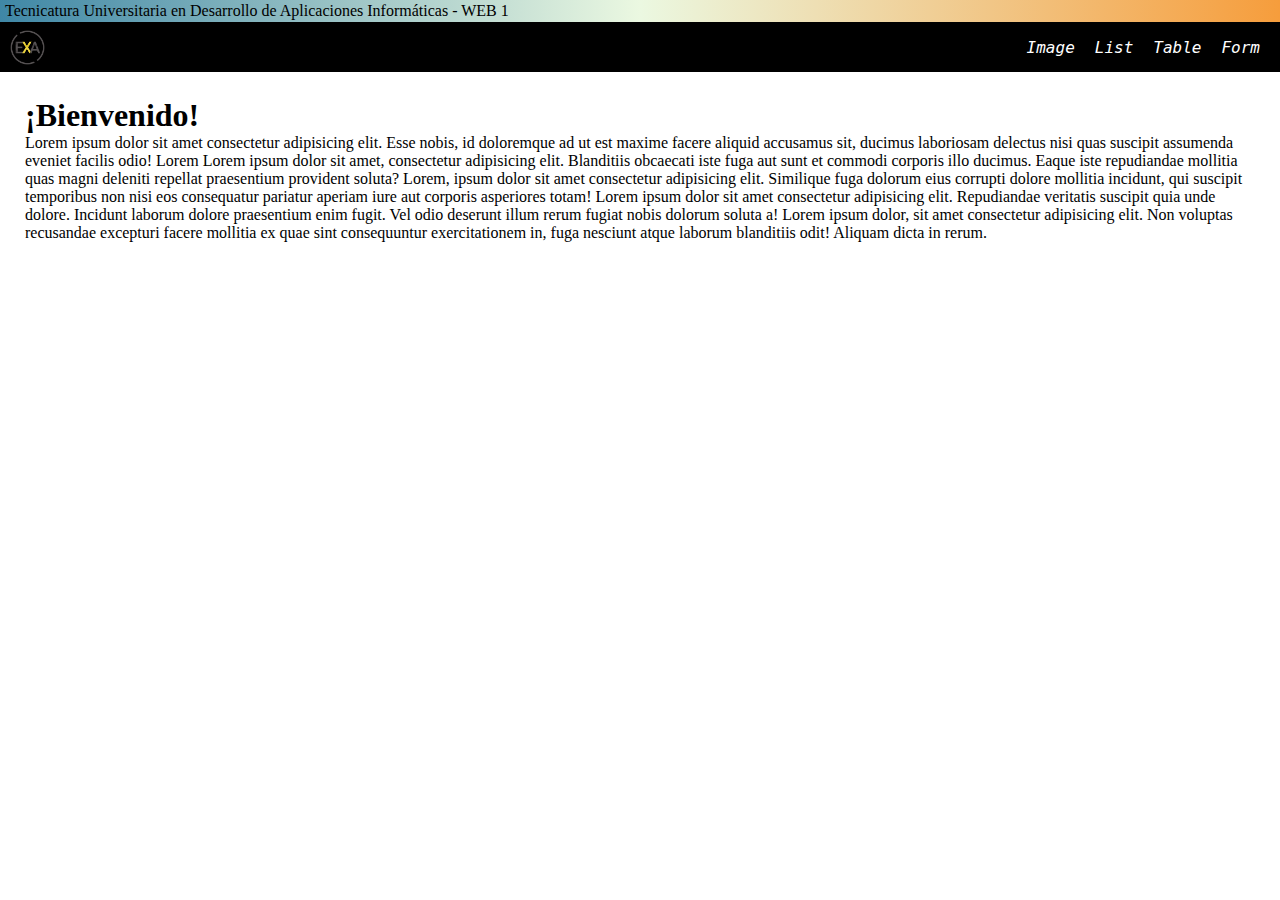
==== index.html @ 43883d63 "TPE 1 mockup" ====
<!DOCTYPE html>
<html lang="en">
  <head>
    <meta charset="UTF-8" />
    <meta name="viewport" content="width=device-width, initial-scale=1.0" />
    <title>TP Especial 1</title>
    <link rel="stylesheet" href="css/style.css" />
  </head>
  <body>
    <main>
      <header>
        <p>
          Tecnicatura Universitaria en Desarrollo de Aplicaciones Informáticas -
          WEB 1
        </p>
      </header>
      <nav>
        <a class="home" href="index.html">
          <img class="logo" src="img/logo.png" alt="logo" />
        </a>
        <ul class="navBtns">
          <li><a class="btn" href="image.html"> Image </a></li>
          <li><a class="btn" href="list.html"> List </a></li>
          <li><a class="btn" href="table.html"> Table </a></li>
          <li><a class="btn" href="form.html"> Form </a></li>
        </ul>
      </nav>
      <article class="container">
        <h1>¡Bienvenido!</h1>
        <p>
          Lorem ipsum dolor sit amet consectetur adipisicing elit. Esse nobis,
          id doloremque ad ut est maxime facere aliquid accusamus sit, ducimus
          laboriosam delectus nisi quas suscipit assumenda eveniet facilis odio!
          Lorem Lorem ipsum dolor sit amet, consectetur adipisicing elit.
          Blanditiis obcaecati iste fuga aut sunt et commodi corporis illo
          ducimus. Eaque iste repudiandae mollitia quas magni deleniti repellat
          praesentium provident soluta? Lorem, ipsum dolor sit amet consectetur
          adipisicing elit. Similique fuga dolorum eius corrupti dolore mollitia
          incidunt, qui suscipit temporibus non nisi eos consequatur pariatur
          aperiam iure aut corporis asperiores totam! Lorem ipsum dolor sit amet
          consectetur adipisicing elit. Repudiandae veritatis suscipit quia unde
          dolore. Incidunt laborum dolore praesentium enim fugit. Vel odio
          deserunt illum rerum fugiat nobis dolorum soluta a! Lorem ipsum dolor,
          sit amet consectetur adipisicing elit. Non voluptas recusandae
          excepturi facere mollitia ex quae sint consequuntur exercitationem in,
          fuga nesciunt atque laborum blanditiis odit! Aliquam dicta in rerum.
        </p>
      </article>
      <footer></footer>
    </main>
    <script src="js/script.js"></script>
  </body>
</html>
---- css/style.css ----
* {
  margin: 0;
  box-sizing: border-box;
}

header {
  width: 100%;
  padding: 2px 5px;
  background: linear-gradient(0.25turn, #3f87a6, #ebf8e1, #f69d3c);
}

nav {
  width: 100%;
  height: 50px;
  padding: 10px;
  display: flex;
  justify-content: space-between;
  align-items: center;
  background-color: black;
}

.navBtns {
  display: flex;
  justify-content: space-between;
  align-items: center;
  list-style: none;
}

.btn {
  padding: 5px 10px;
  font-size: 16px;
  font-family: monospace;
  font-style: italic;
  color: white;
  text-decoration: none;
}

.home {
  display: flex;
  align-items: center;
}

.logo {
  width: 7%;
}

.container {
  padding: 25px;
}

.picture {
  width: 50%;
  margin: 0 auto;
}

table {
  font-family: arial;
  border-collapse: collapse;
  width: 100%;
}

td,
th {
  border: 1px solid #dddddd;
  text-align: left;
  padding: 8px;
}

form {
  display: flex;
  flex-direction: column;
  align-items: stretch;
}
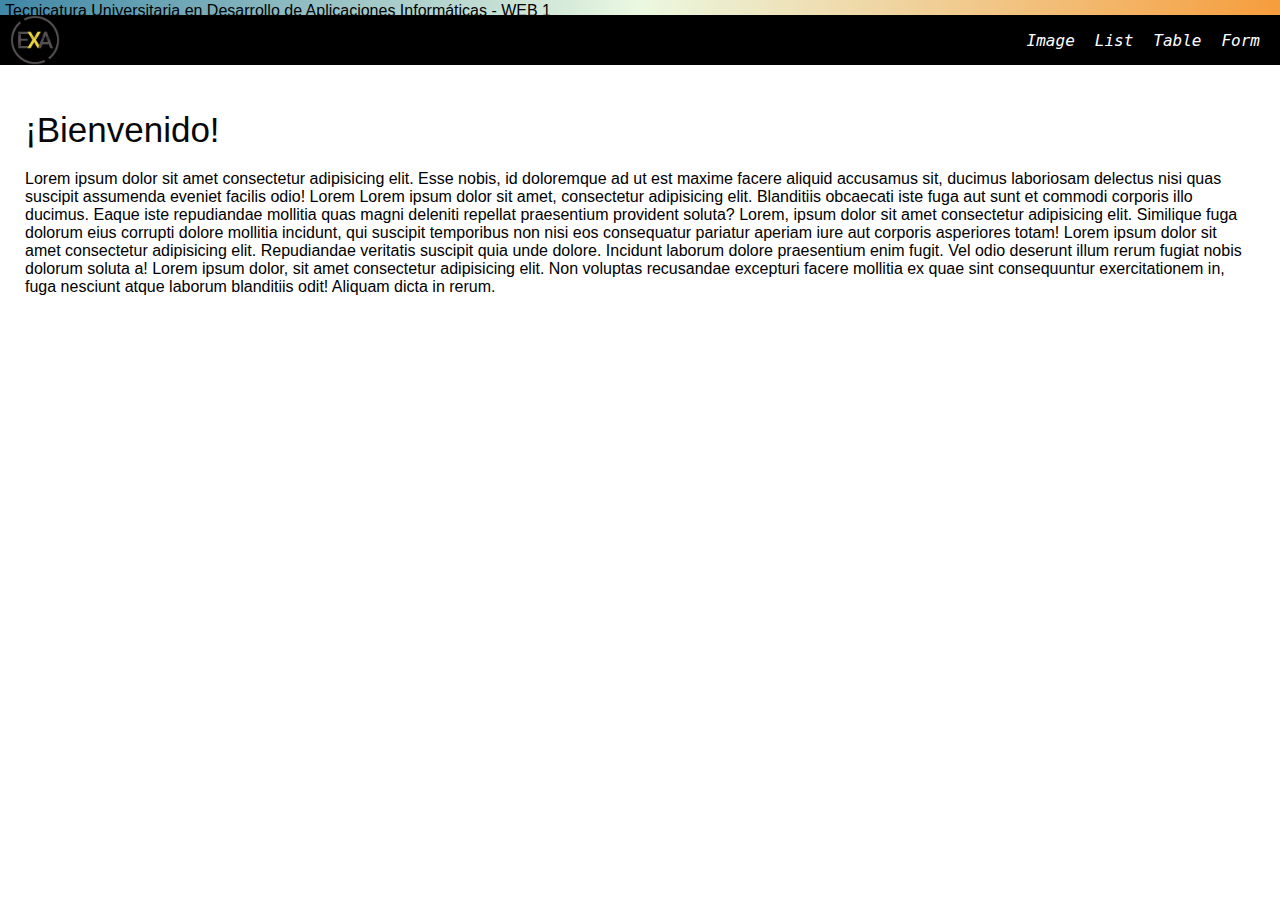
==== commit 31cbad1d: "TPE 2.0 JUST STARTED" ====
--- a/index.html
+++ b/index.html
@@ -9,20 +9,18 @@
   <body>
     <main>
       <header>
-        <p>
-          Tecnicatura Universitaria en Desarrollo de Aplicaciones Informáticas -
-          WEB 1
-        </p>
+        Tecnicatura Universitaria en Desarrollo de Aplicaciones Informáticas -
+        WEB 1
       </header>
       <nav>
         <a class="home" href="index.html">
           <img class="logo" src="img/logo.png" alt="logo" />
         </a>
         <ul class="navBtns">
-          <li><a class="btn" href="image.html"> Image </a></li>
-          <li><a class="btn" href="list.html"> List </a></li>
-          <li><a class="btn" href="table.html"> Table </a></li>
-          <li><a class="btn" href="form.html"> Form </a></li>
+          <li><a class="navbtn" href="image.html"> Image </a></li>
+          <li><a class="navbtn" href="list.html"> List </a></li>
+          <li><a class="navbtn" href="table.html"> Table </a></li>
+          <li><a class="navbtn" href="form.html"> Form </a></li>
         </ul>
       </nav>
       <article class="container">
--- a/css/style.css
+++ b/css/style.css
@@ -1,12 +1,15 @@
 * {
   margin: 0;
   box-sizing: border-box;
+  font-family: "Trebuchet MS", sans-serif;
 }
 
 header {
   width: 100%;
+  height: 15px;
   padding: 2px 5px;
   background: linear-gradient(0.25turn, #3f87a6, #ebf8e1, #f69d3c);
+  border-collapse: separate;
 }
 
 nav {
@@ -26,7 +29,7 @@
   list-style: none;
 }
 
-.btn {
+.navbtn {
   padding: 5px 10px;
   font-size: 16px;
   font-family: monospace;
@@ -38,14 +41,18 @@
 .home {
   display: flex;
   align-items: center;
+  height: auto;
 }
 
 .logo {
-  width: 7%;
+  height: 50px;
 }
 
 .container {
   padding: 25px;
+  display: flex;
+  flex-direction: column;
+  justify-content: left;
 }
 
 .picture {
@@ -53,17 +60,15 @@
   margin: 0 auto;
 }
 
-table {
+.users {
   font-family: arial;
   border-collapse: collapse;
   width: 100%;
+  border: 1px solid black;
 }
 
-td,
-th {
-  border: 1px solid #dddddd;
-  text-align: left;
-  padding: 8px;
+td {
+  text-align: center;
 }
 
 form {
@@ -71,3 +76,50 @@
   flex-direction: column;
   align-items: stretch;
 }
+
+.captcha {
+  display: flex;
+  justify-content: center;
+}
+
+.error {
+  color: red;
+}
+
+.success {
+  color: green;
+}
+
+h1 {
+  position: relative;
+  font-family: "Raleway", sans-serif;
+  font-weight: 300;
+  font-size: 35px;
+  color: #080808;
+  margin: 20px 0px;
+}
+
+.btn {
+  width: 30%;
+  padding: 5px;
+  margin: 10px;
+}
+
+.textField {
+  width: 80%;
+}
+.mainCaptcha {
+  background-color: lightgray;
+  text-align: center;
+  color: blue;
+}
+
+@media only screen and (max-width: 768px) {
+  .navBtns {
+    display: flex;
+    flex-direction: column;
+    justify-content: space-between;
+    align-items: flex-end;
+    list-style: none;
+  }
+}
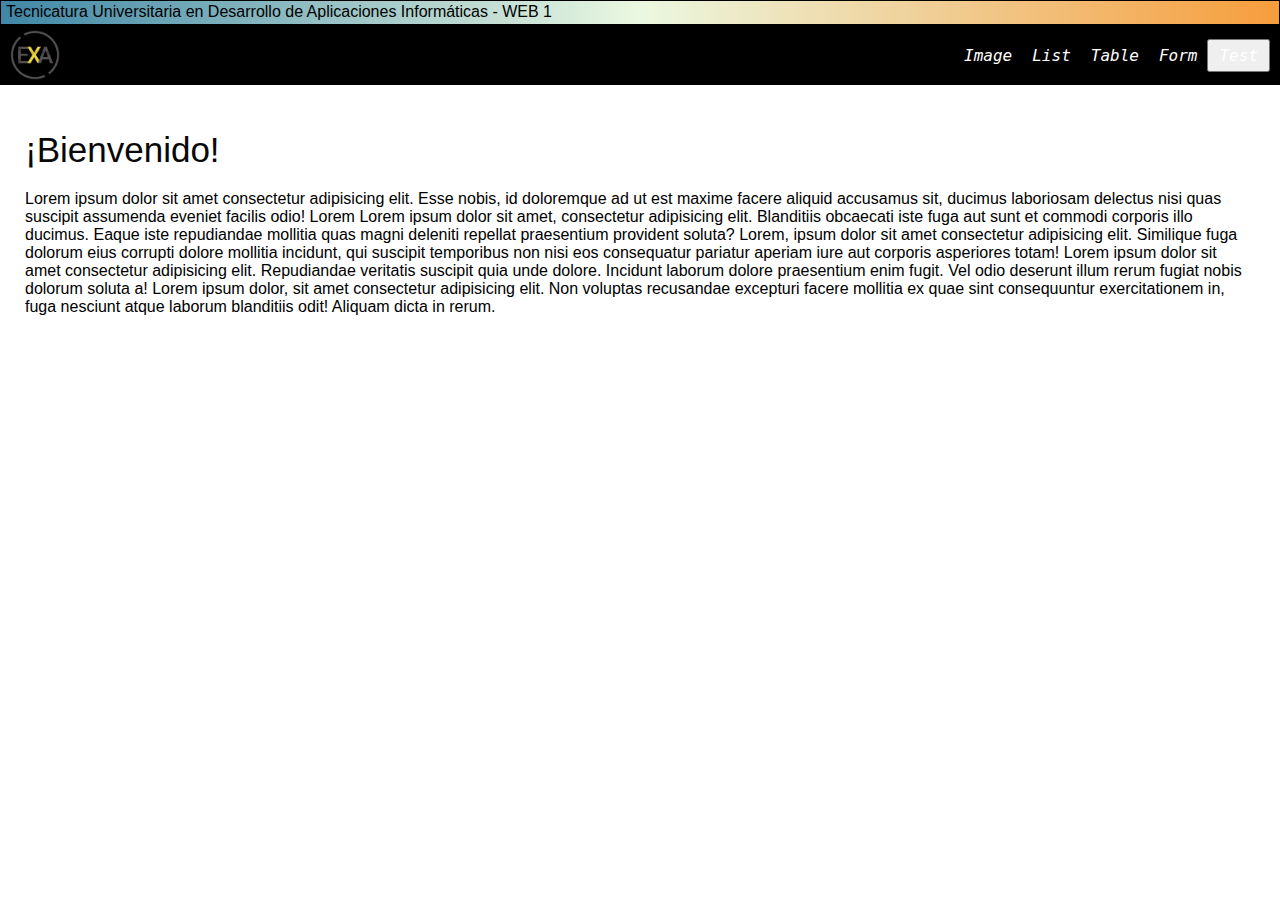
==== commit 537edc6f: "firt partial render with fetch" ====
--- a/index.html
+++ b/index.html
@@ -16,13 +16,18 @@
         <a class="home" href="index.html">
           <img class="logo" src="img/logo.png" alt="logo" />
         </a>
-        <ul class="navBtns">
-          <li><a class="navbtn" href="image.html"> Image </a></li>
-          <li><a class="navbtn" href="list.html"> List </a></li>
-          <li><a class="navbtn" href="table.html"> Table </a></li>
-          <li><a class="navbtn" href="form.html"> Form </a></li>
-        </ul>
+        <input id="mobileBtn" type="checkbox" />
+        <label class="navLabel" for="mobileBtn">
+          <ul class="navBtns">
+            <li><a class="navbtn" href="image.html"> Image </a></li>
+            <li><a class="navbtn" href="list.html"> List </a></li>
+            <li><a class="navbtn" href="table.html"> Table </a></li>
+            <li><a class="navbtn" href="form.html"> Form </a></li>
+            <button class="navbtn"  id="test"> Test</button>
+          </ul>
+        </label>
       </nav>
+      <section class="section"></section>
       <article class="container">
         <h1>¡Bienvenido!</h1>
         <p>
--- a/css/style.css
+++ b/css/style.css
@@ -6,15 +6,18 @@
 
 header {
   width: 100%;
-  height: 15px;
+  height: 25px;
   padding: 2px 5px;
   background: linear-gradient(0.25turn, #3f87a6, #ebf8e1, #f69d3c);
-  border-collapse: separate;
+  white-space: nowrap; 
+  overflow: hidden;
+  text-overflow: clip; 
+  border: 1px solid #000000;
 }
 
 nav {
   width: 100%;
-  height: 50px;
+  height: 60px;
   padding: 10px;
   display: flex;
   justify-content: space-between;
@@ -37,6 +40,11 @@
   color: white;
   text-decoration: none;
 }
+
+#mobileBtn{
+  display: none;
+}
+
 
 .home {
   display: flex;
@@ -115,11 +123,33 @@
 }
 
 @media only screen and (max-width: 768px) {
+  nav{
+    position: relative;
+  }
   .navBtns {
-    display: flex;
+    width: 100%;
     flex-direction: column;
-    justify-content: space-between;
-    align-items: flex-end;
-    list-style: none;
+    background-color: black;
+    position: absolute;
+    right: 0%;
+    top: 60px;
+    z-index: 1;
+  }
+  .navLabel{
+    display: none;
+  }
+
+  #mobileBtn{
+    display: block;
+    position: absolute;
+    right: 2%;
+  }
+  #mobileBtn:checked + .navLabel {
+    display: block;
+  }
+  
+
+  article{
+    z-index: 0;
   }
 }
